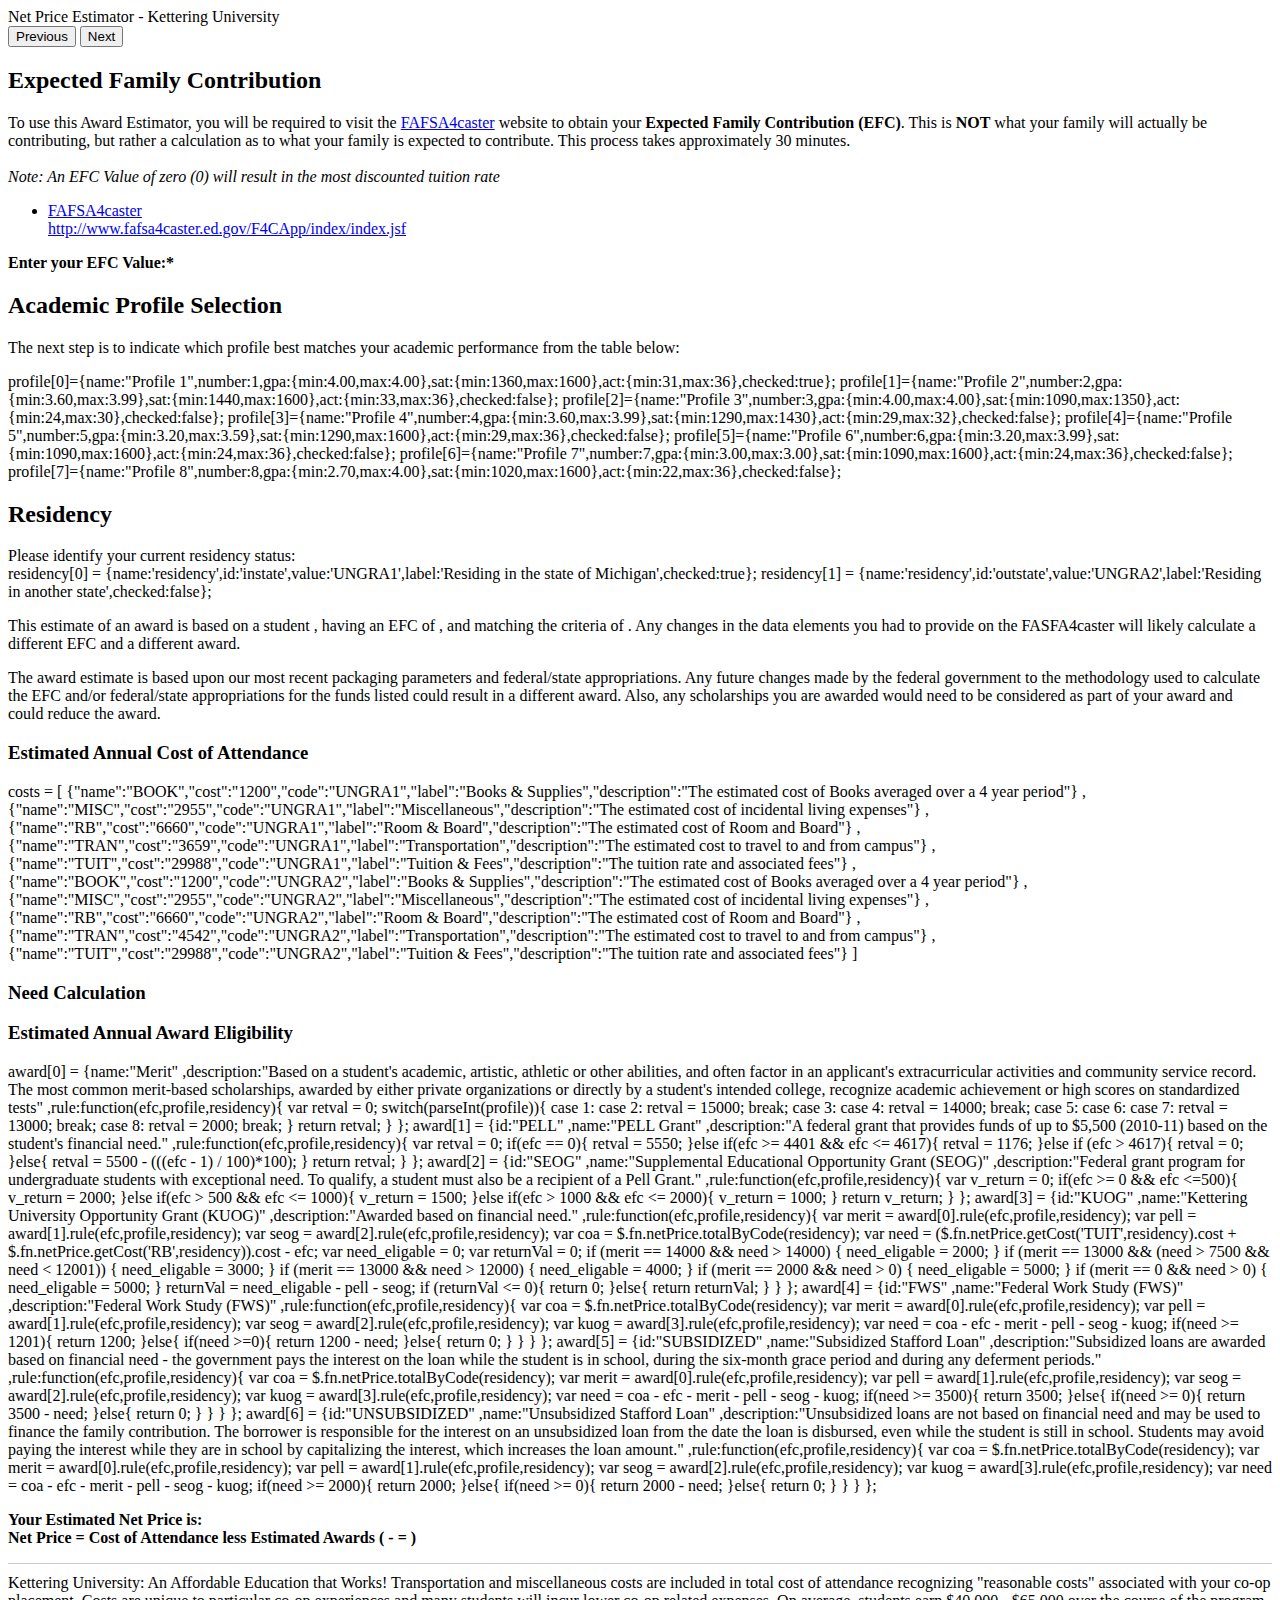
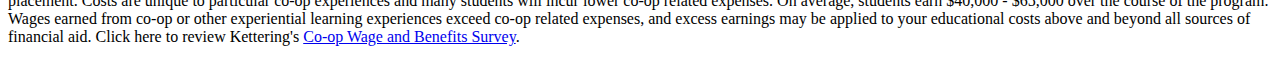
==== KUTemplate.html @ 0942e0bd "Adding Files" ====
<!DOCTYPE html PUBLIC "-//W3C//DTD XHTML 1.0 Transitional//EN" "http://www.w3.org/TR/xhtml1/DTD/xhtml1-transitional.dtd">

<html xmlns="http://www.w3.org/1999/xhtml">

<head>

<meta http-equiv="Content-Type" content="text/html; charset=utf-8" />

<title>Net Price Estimator - Kettering University</title>

</head>



<body>

<div id="netprice_container">

	<div class="title">Net Price Estimator - Kettering University</div>

    <div class="netprice_nav">

    	<input type="button" onclick="$.fn.netPrice.previousSlide()" value="Previous"/>

        <input type="button" onclick="$.fn.netPrice.nextSlide()" value="Next"/>

    </div>

    <div id="netprice_slides">

    	<div id="netprice_slide0" class="netprice_slide">

            <h2>Expected Family Contribution</h2>

            <p>

                To use this Award Estimator, you will be required to visit the <a href="https://fafsa4caster.ed.gov/F4CApp/spring/login?locale=" target="_blank">FAFSA4caster</a> website to obtain your <strong>Expected Family Contribution (EFC)</strong>.

                This is <strong>NOT</strong> what your family will actually be contributing, but rather a calculation as to what your family is expected to contribute.  This process takes approximately 30 minutes.<br>

                <br>

                <em>Note: An EFC Value of zero (0) will result in the most discounted tuition rate</em>

                </p><ul>

                    <li><a href="https://fafsa4caster.ed.gov/F4CApp/spring/login?locale=" target="_blank">FAFSA4caster</a><br>

                    <span class="fineprint"><a href="https://fafsa4caster.ed.gov/F4CApp/spring/login?locale=" target="_blank">http://www.fafsa4caster.ed.gov/F4CApp/index/index.jsf</a></span></li>

                </ul>

            <p></p>

            <p>

                <strong>Enter your EFC Value:<EFCVALUE/><span class="required">*</span></strong>

            </p>

        </div>

        <div id="netprice_slide1" class="netprice_slide">

            <div id="acaprofileform_err" class="notification"></div>

            <h2>Academic Profile Selection</h2>

            <p>

                The next step is to indicate which profile best matches your academic performance from the table below:

            </p>

            <PROFILE>

                profile[0]={name:"Profile 1",number:1,gpa:{min:4.00,max:4.00},sat:{min:1360,max:1600},act:{min:31,max:36},checked:true};

                profile[1]={name:"Profile 2",number:2,gpa:{min:3.60,max:3.99},sat:{min:1440,max:1600},act:{min:33,max:36},checked:false};

                profile[2]={name:"Profile 3",number:3,gpa:{min:4.00,max:4.00},sat:{min:1090,max:1350},act:{min:24,max:30},checked:false};

                profile[3]={name:"Profile 4",number:4,gpa:{min:3.60,max:3.99},sat:{min:1290,max:1430},act:{min:29,max:32},checked:false};

                profile[4]={name:"Profile 5",number:5,gpa:{min:3.20,max:3.59},sat:{min:1290,max:1600},act:{min:29,max:36},checked:false};

                profile[5]={name:"Profile 6",number:6,gpa:{min:3.20,max:3.99},sat:{min:1090,max:1600},act:{min:24,max:36},checked:false};

                profile[6]={name:"Profile 7",number:7,gpa:{min:3.00,max:3.00},sat:{min:1090,max:1600},act:{min:24,max:36},checked:false};

                profile[7]={name:"Profile 8",number:8,gpa:{min:2.70,max:4.00},sat:{min:1020,max:1600},act:{min:22,max:36},checked:false};

            </PROFILE>

            <br style="clear:both">

        </div>

        <div id="netprice_slide2" class="netprice_slide">

                <h2>Residency</h2>

                <p>

                    Please identify your current residency status:

                    <br>

                <RESIDENCY>

                	residency[0] = {name:'residency',id:'instate',value:'UNGRA1',label:'Residing in the state of Michigan',checked:true};

                    residency[1] = {name:'residency',id:'outstate',value:'UNGRA2',label:'Residing in another state',checked:false};

                </RESIDENCY>

                </p>

            </div>

       </div>

       <div id="netprice_slide3" class="netprice_slide">

       	<p>

			This estimate of an award is based on a student <strong><RESIDENCYLABEL/></strong>, having an EFC of <strong><EFCVALUE></strong>, 

            and matching the criteria of <strong><PROFILELABEL/></strong>.

            Any changes in the data elements you had to provide on the FASFA4caster will likely calculate a different EFC and a

            different award.

        </p>

        <p>

            The award estimate is based upon our most recent packaging parameters and federal/state appropriations.  

            Any future changes made by the federal government to the methodology used to calculate the EFC and/or

            federal/state appropriations for the funds listed could result in a different award.  Also, any scholarships you are

            awarded would need to be considered as part of your award and could reduce the award.

        </p>

        <h3>Estimated Annual Cost of Attendance</h3>

        <COSTS>

            costs = [

                    {"name":"BOOK","cost":"1200","code":"UNGRA1","label":"Books & Supplies","description":"The estimated cost of Books averaged over a 4 year period"}

                    ,{"name":"MISC","cost":"2955","code":"UNGRA1","label":"Miscellaneous","description":"The estimated cost of incidental living expenses"}

                    ,{"name":"RB","cost":"6660","code":"UNGRA1","label":"Room & Board","description":"The estimated cost of Room and Board"}

                    ,{"name":"TRAN","cost":"3659","code":"UNGRA1","label":"Transportation","description":"The estimated cost to travel to and from campus"}          

                    ,{"name":"TUIT","cost":"29988","code":"UNGRA1","label":"Tuition & Fees","description":"The tuition rate and associated fees"}

                    ,{"name":"BOOK","cost":"1200","code":"UNGRA2","label":"Books & Supplies","description":"The estimated cost of Books averaged over a 4 year period"}

                    ,{"name":"MISC","cost":"2955","code":"UNGRA2","label":"Miscellaneous","description":"The estimated cost of incidental living expenses"}

                    ,{"name":"RB","cost":"6660","code":"UNGRA2","label":"Room & Board","description":"The estimated cost of Room and Board"}

                    ,{"name":"TRAN","cost":"4542","code":"UNGRA2","label":"Transportation","description":"The estimated cost to travel to and from campus"}

                    ,{"name":"TUIT","cost":"29988","code":"UNGRA2","label":"Tuition & Fees","description":"The tuition rate and associated fees"}

                    ]

        </COSTS>

        <h3>Need Calculation</h3>

        <NEED/>

        <h3>Estimated Annual Award Eligibility</h3>

        <AWARDS>

            award[0] = {name:"Merit"

                        ,description:"Based on a student's academic, artistic, athletic or other abilities, and often factor in an applicant's extracurricular activities and community service record. The most common merit-based scholarships, awarded by either private organizations or directly by a student's intended college, recognize academic achievement or high scores on standardized tests"

                        ,rule:function(efc,profile,residency){

                                                var retval = 0;

                                                switch(parseInt(profile)){

                                                    case 1:

                                                    case 2:

                                                        retval = 15000;

                                                        break;

                                                    case 3:

                                                    case 4:

                                                        retval = 14000;

                                                        break;

                                                    case 5:

                                                    case 6:

                                                    case 7:

                                                        retval = 13000;

                                                        break;

                                                    case 8:

                                                        retval = 2000;

                                                        break;

                                                }

                                                return retval;

                                            }

            };

            award[1] = {id:"PELL"

                        ,name:"PELL Grant"

                        ,description:"A federal grant that provides funds of up to $5,500 (2010-11) based on the student's financial need."

                        ,rule:function(efc,profile,residency){

                            var retval = 0;

                            if(efc == 0){

                                retval = 5550;

                            }else if(efc >= 4401 && efc <= 4617){

                                retval = 1176;

                            }else if (efc > 4617){

                                retval = 0;

                            }else{

                                retval = 5500 - (((efc - 1) / 100)*100);

                            }

                            return retval;

                        }    

            };

            award[2] = {id:"SEOG"

                        ,name:"Supplemental Educational Opportunity Grant (SEOG)"

                        ,description:"Federal grant program for undergraduate students with exceptional need. To qualify, a student must also be a recipient of a Pell Grant."

                        ,rule:function(efc,profile,residency){

                            var v_return = 0;

                            if(efc >= 0 && efc <=500){

                                v_return = 2000;

                            }else if(efc > 500 && efc <= 1000){

                                v_return = 1500;

                            }else if(efc > 1000 && efc <= 2000){

                                v_return = 1000;

                            }

                            return v_return;

                        }

            };

            award[3] = {id:"KUOG"

                        ,name:"Kettering University Opportunity Grant (KUOG)"

                        ,description:"Awarded based on financial need."

                        ,rule:function(efc,profile,residency){

                                                    var merit = award[0].rule(efc,profile,residency);

                                                    var pell = award[1].rule(efc,profile,residency);

                                                    var seog = award[2].rule(efc,profile,residency);

                                                    var coa = $.fn.netPrice.totalByCode(residency);

                                                    var need = ($.fn.netPrice.getCost('TUIT',residency).cost + $.fn.netPrice.getCost('RB',residency)).cost - efc;

                                                    var need_eligable = 0;

                                                    var returnVal = 0;

                                                    if (merit == 14000 && need > 14000) {

                                                       need_eligable = 2000;

                                                    }

                                                    if (merit == 13000 && (need > 7500 && need < 12001)) {

                                                       need_eligable = 3000;

                                                    }

                                                    if (merit == 13000 && need > 12000) {

                                                       need_eligable = 4000;

                                                    }

                                                    if (merit == 2000 && need > 0) {

                                                       need_eligable = 5000;

                                                    }

                                                    if (merit == 0 && need > 0) {

                                                       need_eligable = 5000;

                                                    }

                                                    returnVal = need_eligable - pell - seog;

                                                    if (returnVal <= 0){

                                                       return 0;

                                                    }else{

                                                       return returnVal;

                                                    }

                    }

            };

            award[4] = {id:"FWS"

            			,name:"Federal Work Study (FWS)"

                        ,description:"Federal Work Study (FWS)"

                        ,rule:function(efc,profile,residency){

                            var coa = $.fn.netPrice.totalByCode(residency);

                            var merit = award[0].rule(efc,profile,residency);

                            var pell = award[1].rule(efc,profile,residency);

                            var seog = award[2].rule(efc,profile,residency);

                            var kuog = award[3].rule(efc,profile,residency);

                            var need = coa - efc - merit - pell - seog - kuog;

                            if(need >= 1201){

                                return 1200;

                            }else{

                                if(need >=0){

                                    return 1200 - need;

                                }else{

                                    return 0;

                                }

                            }

                        }

            };

            award[5] = {id:"SUBSIDIZED"

                        ,name:"Subsidized Stafford Loan"

                        ,description:"Subsidized loans are awarded based on financial need - the government pays the interest on the loan while the student is in school, during the six-month grace period and during any deferment periods."

                        ,rule:function(efc,profile,residency){

                            var coa = $.fn.netPrice.totalByCode(residency);

                            var merit = award[0].rule(efc,profile,residency);

                            var pell = award[1].rule(efc,profile,residency);

                            var seog = award[2].rule(efc,profile,residency);

                            var kuog = award[3].rule(efc,profile,residency);

                            var need = coa - efc - merit - pell - seog - kuog;

                            if(need >= 3500){

                                return 3500;

                            }else{

                                if(need >= 0){

                                    return 3500 - need;

                                }else{

                                    return 0;

                                }

                            }

                        }

            };

            award[6] = {id:"UNSUBSIDIZED"

                        ,name:"Unsubsidized Stafford Loan"

                        ,description:"Unsubsidized loans are not based on financial need and may be used to finance the family contribution. The borrower is responsible for the interest on an unsubsidized loan from the date the loan is disbursed, even while the student is still in school. Students may avoid paying the interest while they are in school by capitalizing the interest, which increases the loan amount."

                        ,rule:function(efc,profile,residency){

                            var coa = $.fn.netPrice.totalByCode(residency);

                            var merit = award[0].rule(efc,profile,residency);

                            var pell = award[1].rule(efc,profile,residency);

                            var seog = award[2].rule(efc,profile,residency);

                            var kuog = award[3].rule(efc,profile,residency);

                            var need = coa - efc - merit - pell - seog - kuog;

                            if(need >= 2000){

                                return 2000;

                            }else{

                                if(need >= 0){

                                    return 2000 - need;

                                }else{

                                    return 0;

                                }

                            }

                        }

            };

		</AWARDS>    

        <p><strong>Your Estimated Net Price is: <NETPRICE/> </strong><br>

        <strong>Net Price = Cost of Attendance less Estimated Awards (<TOTAL/> - <AWARDTOTAL/> = <NETPRICE/>)</strong></p>

        <p style="border-top:1px solid #CCCCCC;padding-top:10px;">

        

    Kettering University: An Affordable Education that Works! Transportation and miscellaneous costs are included in total cost of attendance recognizing "reasonable costs" associated with your co-op placement.  Costs are unique to particular co-op experiences and many students will incur lower co-op related expenses. On average, students earn $40,000 - $65,000 over the course of the program. Wages earned from co-op or other experiential learning experiences exceed co-op related expenses, and excess earnings may be applied to your educational costs above and beyond all sources of financial aid. Click here to review Kettering's <a href="http://co-op.kettering.edu/docs/BenefSurvey.pdf">Co-op Wage and Benefits Survey</a>.

    </p>

    </div>

    </div>

</div>

</body>

</html>
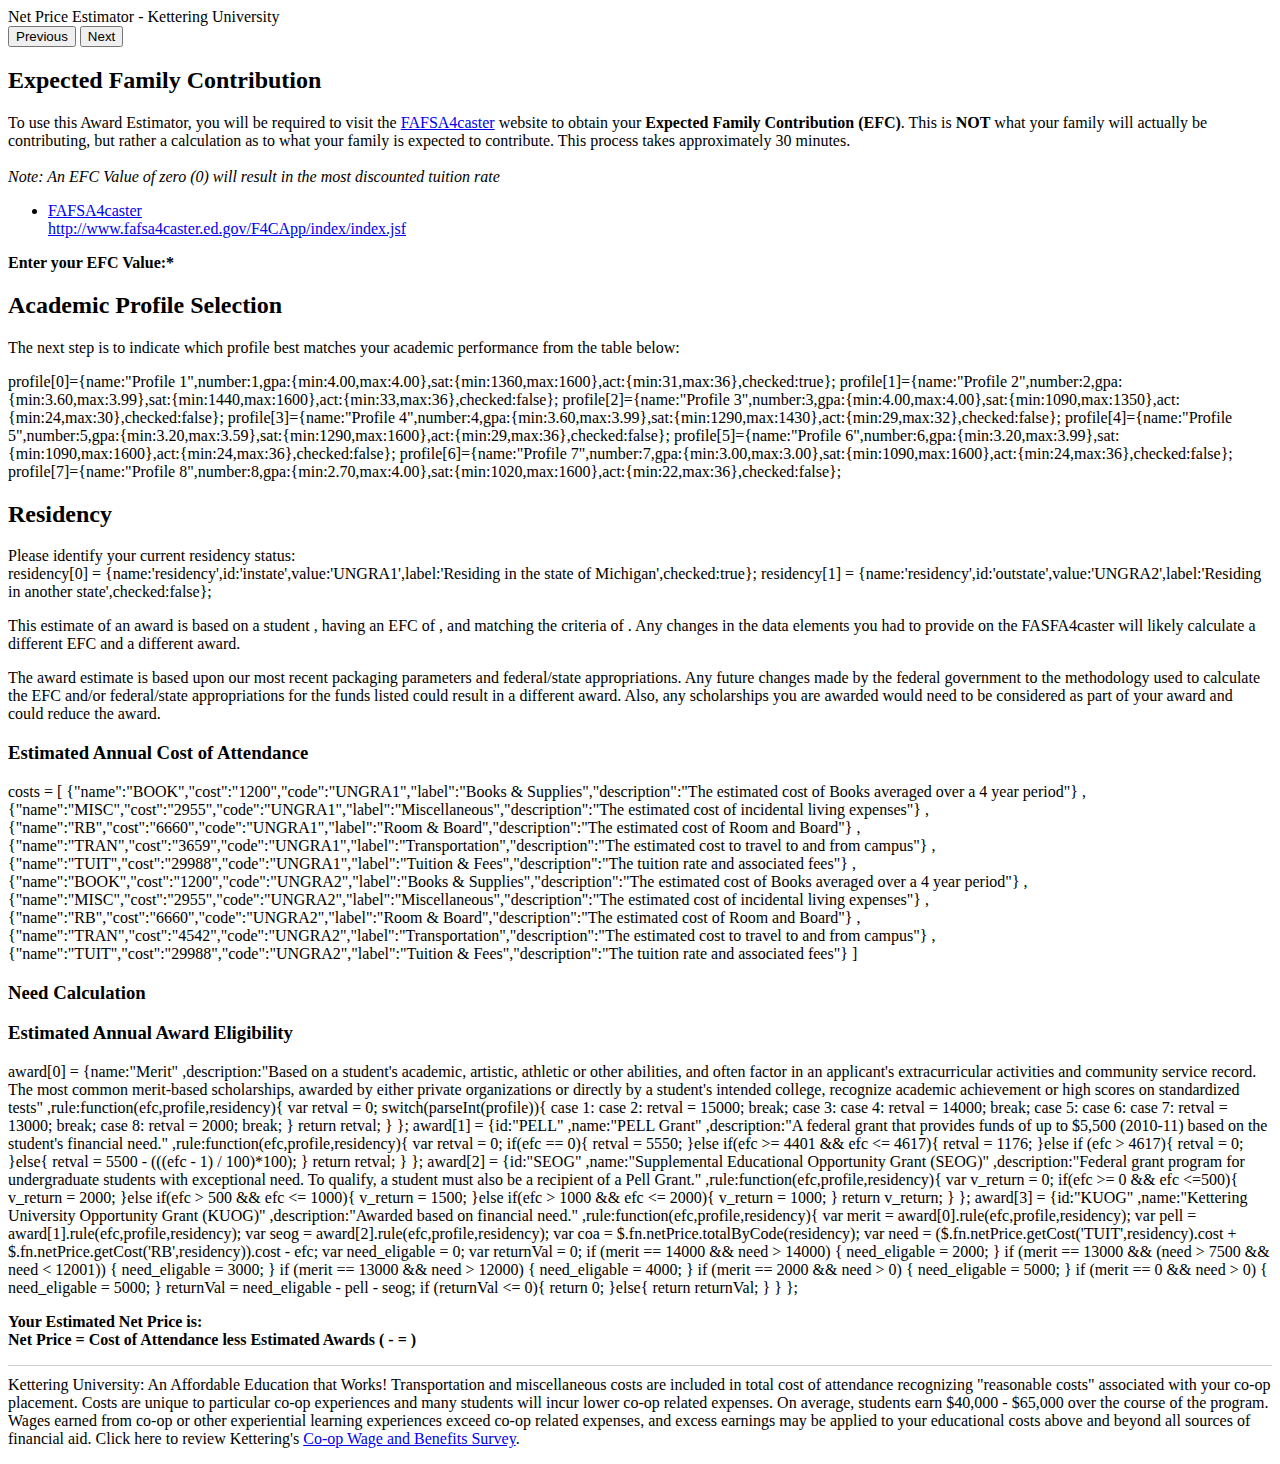
==== commit 3ff92fdf: "Removed Federal Work Study, Subsidised and unsubsidised loans from calculations" ====
--- a/KUTemplate.html
+++ b/KUTemplate.html
@@ -367,131 +367,7 @@
 
             };
 
-            award[4] = {id:"FWS"
-
-            			,name:"Federal Work Study (FWS)"
-
-                        ,description:"Federal Work Study (FWS)"
-
-                        ,rule:function(efc,profile,residency){
-
-                            var coa = $.fn.netPrice.totalByCode(residency);
-
-                            var merit = award[0].rule(efc,profile,residency);
-
-                            var pell = award[1].rule(efc,profile,residency);
-
-                            var seog = award[2].rule(efc,profile,residency);
-
-                            var kuog = award[3].rule(efc,profile,residency);
-
-                            var need = coa - efc - merit - pell - seog - kuog;
-
-                            if(need >= 1201){
-
-                                return 1200;
-
-                            }else{
-
-                                if(need >=0){
-
-                                    return 1200 - need;
-
-                                }else{
-
-                                    return 0;
-
-                                }
-
-                            }
-
-                        }
-
-            };
-
-            award[5] = {id:"SUBSIDIZED"
-
-                        ,name:"Subsidized Stafford Loan"
-
-                        ,description:"Subsidized loans are awarded based on financial need - the government pays the interest on the loan while the student is in school, during the six-month grace period and during any deferment periods."
-
-                        ,rule:function(efc,profile,residency){
-
-                            var coa = $.fn.netPrice.totalByCode(residency);
-
-                            var merit = award[0].rule(efc,profile,residency);
-
-                            var pell = award[1].rule(efc,profile,residency);
-
-                            var seog = award[2].rule(efc,profile,residency);
-
-                            var kuog = award[3].rule(efc,profile,residency);
-
-                            var need = coa - efc - merit - pell - seog - kuog;
-
-                            if(need >= 3500){
-
-                                return 3500;
-
-                            }else{
-
-                                if(need >= 0){
-
-                                    return 3500 - need;
-
-                                }else{
-
-                                    return 0;
-
-                                }
-
-                            }
-
-                        }
-
-            };
-
-            award[6] = {id:"UNSUBSIDIZED"
-
-                        ,name:"Unsubsidized Stafford Loan"
-
-                        ,description:"Unsubsidized loans are not based on financial need and may be used to finance the family contribution. The borrower is responsible for the interest on an unsubsidized loan from the date the loan is disbursed, even while the student is still in school. Students may avoid paying the interest while they are in school by capitalizing the interest, which increases the loan amount."
-
-                        ,rule:function(efc,profile,residency){
-
-                            var coa = $.fn.netPrice.totalByCode(residency);
-
-                            var merit = award[0].rule(efc,profile,residency);
-
-                            var pell = award[1].rule(efc,profile,residency);
-
-                            var seog = award[2].rule(efc,profile,residency);
-
-                            var kuog = award[3].rule(efc,profile,residency);
-
-                            var need = coa - efc - merit - pell - seog - kuog;
-
-                            if(need >= 2000){
-
-                                return 2000;
-
-                            }else{
-
-                                if(need >= 0){
-
-                                    return 2000 - need;
-
-                                }else{
-
-                                    return 0;
-
-                                }
-
-                            }
-
-                        }
-
-            };
+           
 
 		</AWARDS>    
 
